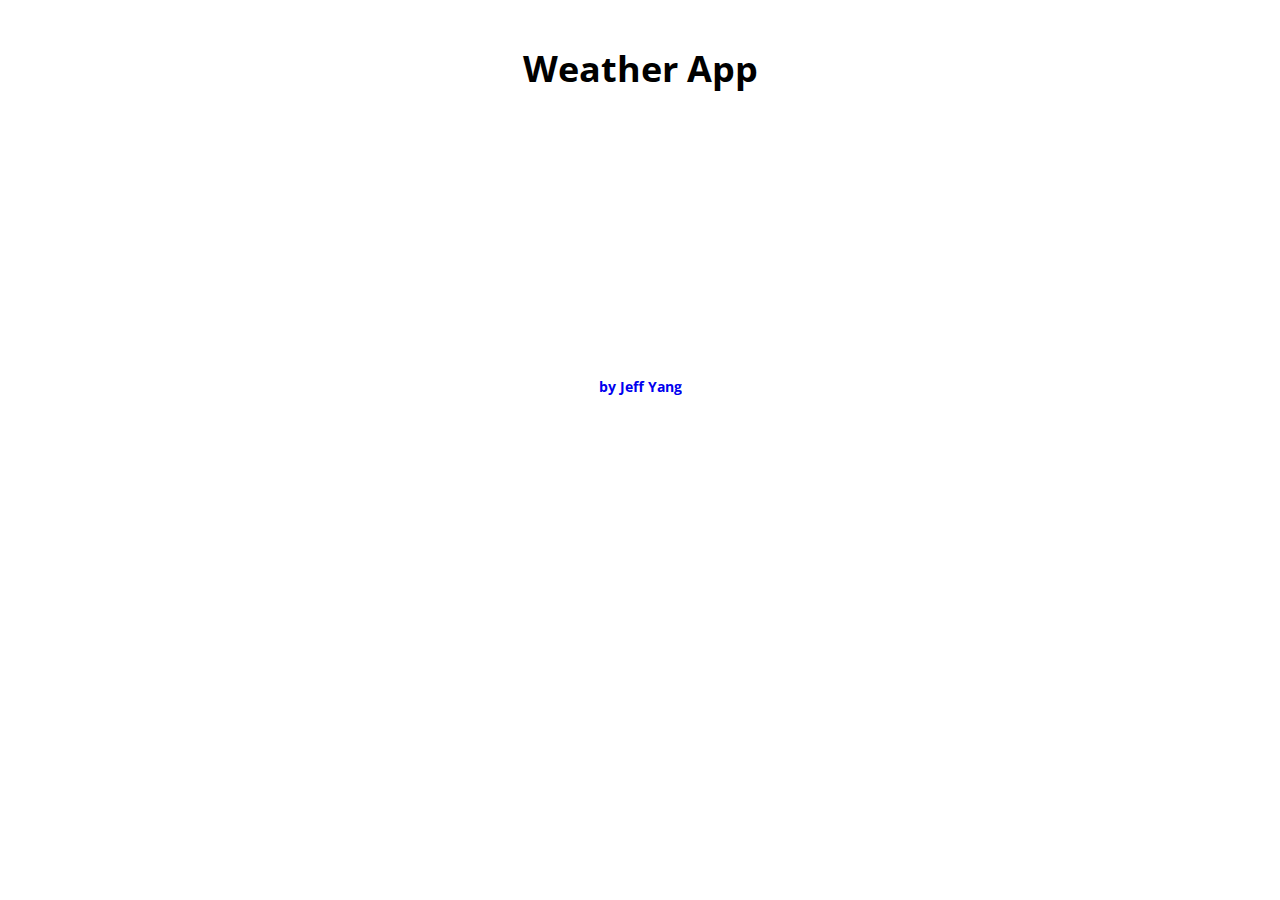
==== weather.html @ 5c97b1be "first commit" ====
<!DOCTYPE html>
<html lang="en">
	<head>
		<meta charset="utf-8">
		<meta http-equiv="X-UA-Compatible" content="IE=edge">
		<meta name="viewport" content="width=device-width, initial-scale=1">
		<!-- The above 3 meta tags *must* come first in the head; any other head content must come *after* these tags -->
		<title>Local Weather - Jeff Yang</title>
		<link rel="stylesheet" href="styles.css?v=1.0">
		<link href="http://fonts.googleapis.com/css?family=Open+Sans" rel="stylesheet">
		<!-- HTML5 shim and Respond.js for IE8 support of HTML5 elements and media queries -->
		<!-- WARNING: Respond.js doesn't work if you view the page via file:// -->
		<!--[if lt IE 9]>
		<script src="https://oss.maxcdn.com/html5shiv/3.7.2/html5shiv.min.js"></script>
		<script src="https://oss.maxcdn.com/respond/1.4.2/respond.min.js"></script>
		<![endif]-->
	</head>
	<body>
		<div id="container">
			<div id="content">
				<div>
					<h1>Weather App</h1>
				</div>
				<div>
					<a href="#" id="location" target="_blank"></a>
				</div>
				<div>
					<span id="temperature"></span>
					<a href="#" id="units"></a>
				</div>
				<div id="module-section">
					<div class="module-container" id="weather-module">
						<div class="module">
							<canvas id="weather-icon" width="128" height="128"></canvas>
							<span id="weather"></span>
						</div>
					</div>
					<div class="module-container" id="wind-module">
						<div class="module">
							<span id="wind-direction"></span>
							<span id="wind-speed"></span>
						</div>
					</div>
				</div>
				<div>
					<div id="last-update"></div>
					<div id="byline"><a href="../Portfolio/portfolio.html" id="by">by Jeff Yang</a></div>
				</div>
			</div>
		</div>
		<script src="script.js"></script>
		<script src="skycons.js"></script>
		<!-- <script src="https://cdnjs.cloudflare.com/ajax/libs/skycons/0/skycons.min.js"></script> -->
	</body>
</html>
---- styles.css ----
html, body {
  margin-top: 20px;
  padding: 0;
  font-family: 'Open Sans', sans-serif;
  font-size: 24px;
  font-weight: bold;
  /*border: 1px solid gray;*/
}
h1 {
  font-size: 36px;
}
#location {
  margin-top: 20px;
}
#content {
  min-width: 300px;
  max-width: 600px;
  margin: 0 auto;
  text-align: center;
}
a {
  text-decoration: none;
}
#module-section {
  display: inline-block;
  /*border: 3px dotted red;*/
}
.module-container {
  display: inline-block;
  height: 200px;
  width: 200px;
  vertical-align: middle;
  margin: 20px 10px 20px 10px;
  /*border: 10px solid gray;*/
  border-radius: 2%;
}
.module {
  position: relative;
  top: 50%;
  transform: translateY( -50%);
  /*border: 3px dotted purple;*/
}
#wind-direction {
  position: relative;
  animation-duration: 5s;
  animation-iteration-count: infinite;
  /*border: 3px dotted purple;*/
}
#wind-speed {
  margin-right: -10px;
}
#weather-icon {
  display: block;
  margin: 0 auto;
}
#last-update {
  font-size: 14px;
}
#byline {
  margin-top: 20px;
  font-size: 14px;
}
@keyframes north {
  0%, 40% {
    top: 0px;
    left: 0px;
  }
  100% {
    top: -30px;
    left: 0px;
  }
}
@keyframes northeast {
  0%, 40% {
    top: 0px;
    left: -10px;
  }
  100% {
    top: -30px;
    left: 20px;
  }
}
@keyframes east {
  0%, 40% {
    top: 0px;
    left: -30px;
  }
  100% {
    top: 0px;
    left: 0px;
  }
}
@keyframes southeast {
  0%, 40% {
    top: 0px;
    left: -10px;
  }
  100% {
    top: 30px;
    left: 20px;
  }
}
@keyframes south {
  0%, 40% {
    top: 0px;
    left: 0px;
  }
  100% {
    top: 30px;
    left: 0px;
  }
}
@keyframes southwest {
  0%, 40% {
    top: 0px;
    left: 0px;
  }
  100% {
    top: 30px;
    left: -30px;
  }
}
@keyframes west {
  0%, 40% {
    top: 0px;
    left: 0px;
  }
  100% {
    top: 0px;
    left: -30px;
  }
}

@keyframes northwest {
  0%, 40% {
    top: 0px;
    left: 0px;
  }

  100% {
    top: -30px;
    left: -30px;
  }
}
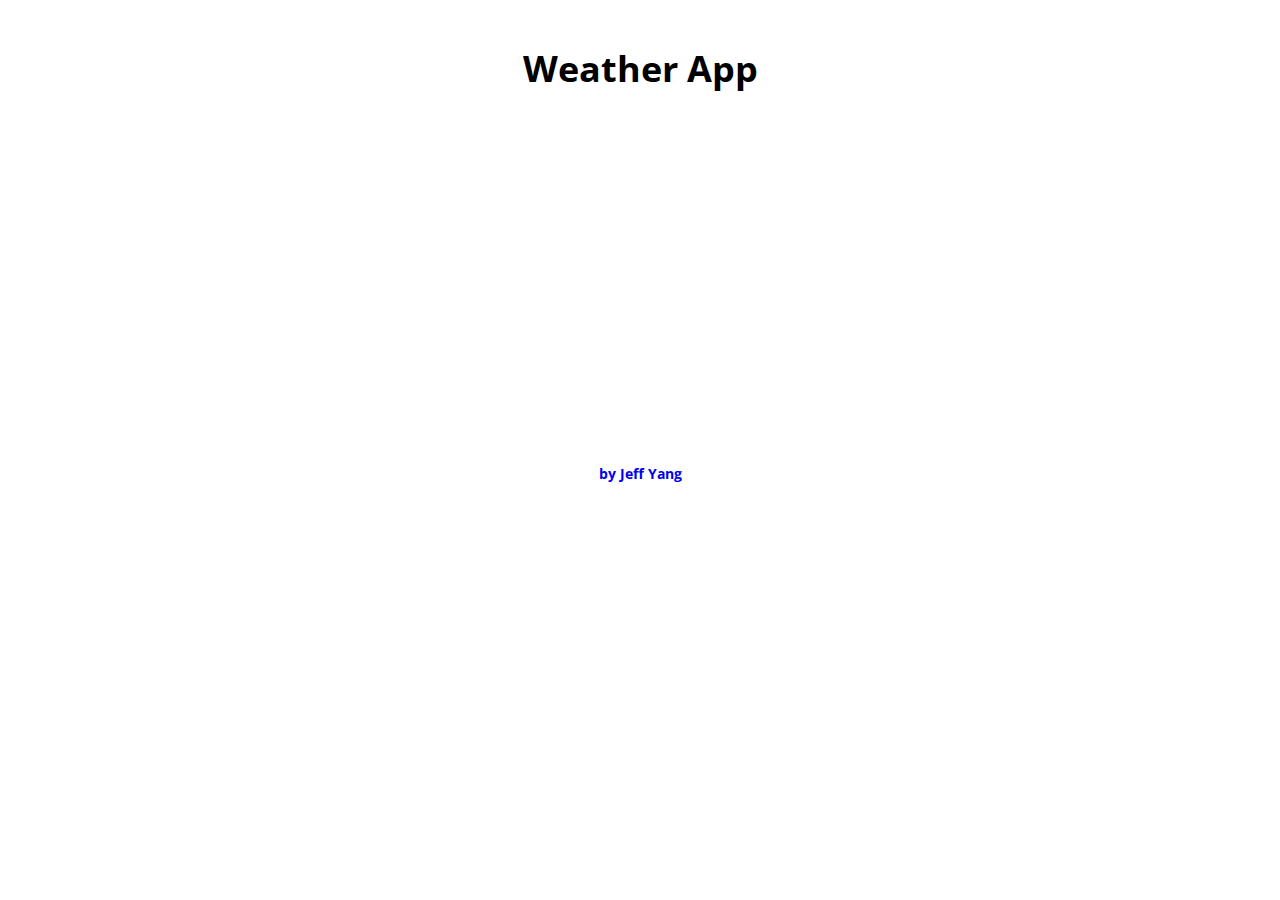
==== commit 5881ab64: "added attribution to Dark Sky API" ====
--- a/weather.html
+++ b/weather.html
@@ -44,7 +44,8 @@
 				</div>
 				<div>
 					<div id="last-update"></div>
-					<div id="byline"><a href="../Portfolio/portfolio.html" id="by">by Jeff Yang</a></div>
+					<div id="powered-by-darksky"><a href="https://darksky.net/poweredby/"><img src="poweredby-darkbackground.png"></a></div>
+					<div id="byline"><a href="../Portfolio/default/portfolio.html" id="by">by Jeff Yang</a></div>
 				</div>
 			</div>
 		</div>
--- a/styles.css
+++ b/styles.css
@@ -55,6 +55,11 @@
 }
 #last-update {
   font-size: 14px;
+}
+#powered-by-darksky img {
+  margin-top: 20px;
+  width: 25%;
+  height: auto;
 }
 #byline {
   margin-top: 20px;
